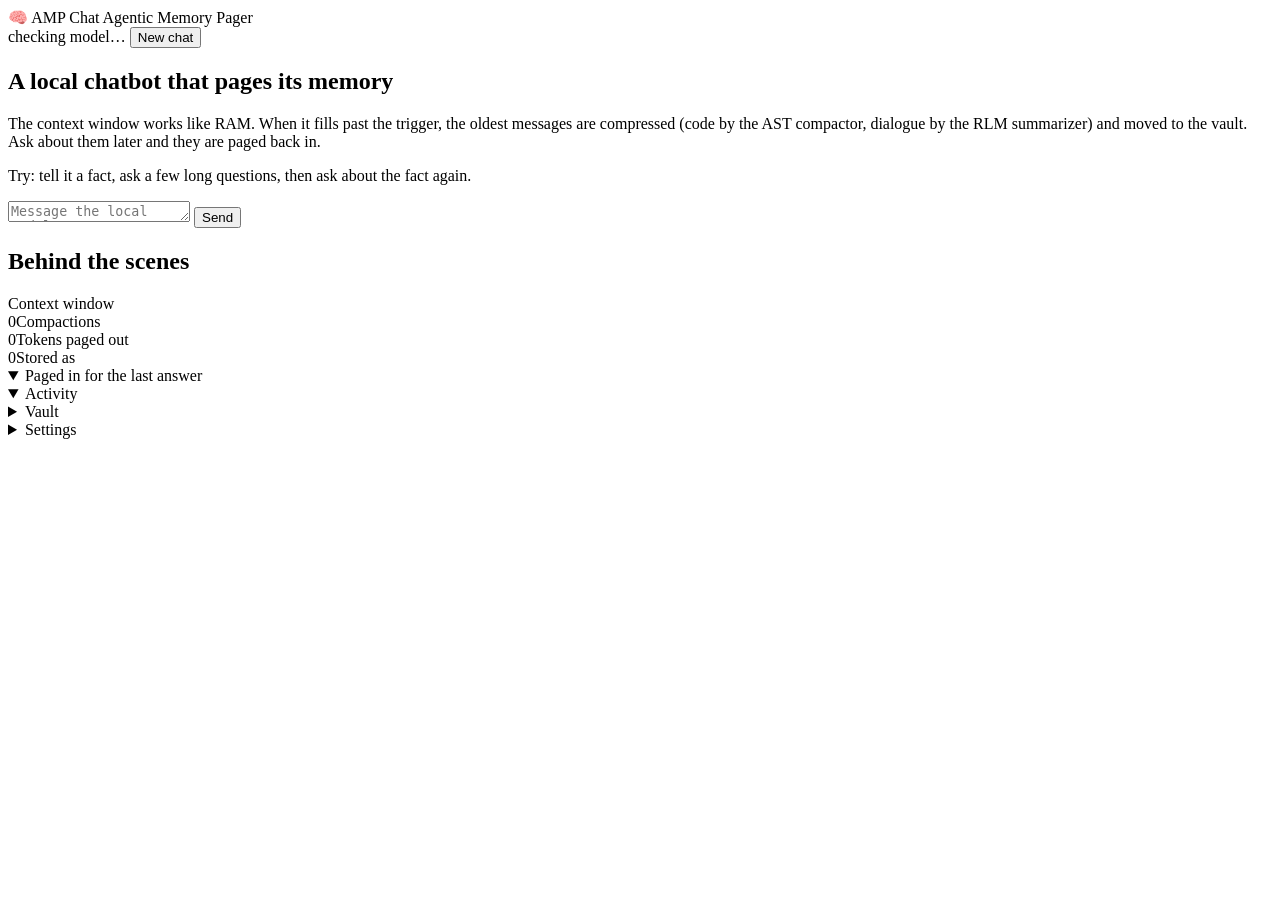
==== app/static/index.html @ 4a5c44e5 "Replace the Streamlit UI with a plain web app app/static/ is the UI in plain HTML, CSS and JavaScrip" ====
<!DOCTYPE html>
<html lang="en">
<head>
  <meta charset="utf-8">
  <meta name="viewport" content="width=device-width, initial-scale=1">
  <title>AMP Chat</title>
  <link rel="stylesheet" href="/static/style.css">
</head>
<body>
  <header class="topbar">
    <div class="brand">
      <span class="logo">🧠</span>
      <span class="name">AMP Chat</span>
      <span class="sub">Agentic Memory Pager</span>
    </div>
    <div class="topbar-right">
      <span id="model" class="pill">checking model…</span>
      <button id="new-chat" class="ghost" type="button">New chat</button>
    </div>
  </header>

  <main class="layout">
    <section class="chat" aria-label="Chat">
      <div id="messages" class="messages" aria-live="polite">
        <div id="empty" class="empty">
          <h2>A local chatbot that pages its memory</h2>
          <p>The context window works like RAM. When it fills past the trigger, the oldest messages
            are compressed (code by the AST compactor, dialogue by the RLM summarizer) and moved to the
            vault. Ask about them later and they are paged back in.</p>
          <p class="hint">Try: tell it a fact, ask a few long questions, then ask about the fact again.</p>
        </div>
      </div>
      <div id="error" class="error" role="alert" hidden></div>
      <form id="composer" class="composer">
        <textarea id="input" rows="1" placeholder="Message the local model…   Enter to send · Shift+Enter for a new line"></textarea>
        <button id="send" type="submit">Send</button>
      </form>
    </section>

    <aside class="panel" aria-label="Behind the scenes">
      <h2>Behind the scenes</h2>

      <div class="card">
        <div class="meter-label"><span>Context window</span><span id="meter-text"></span></div>
        <div class="meter">
          <div id="meter-fill" class="fill"></div>
          <div id="meter-target" class="mark target" title="Background compaction stops here"></div>
          <div id="meter-trigger" class="mark trigger" title="Compaction starts here"></div>
        </div>
        <div id="meter-note" class="note"></div>
        <div id="reclaiming" class="reclaiming" hidden>🗜️ Compacting old messages in the background…</div>
      </div>

      <div class="stats">
        <div class="stat"><span id="stat-compactions">0</span><label>Compactions</label></div>
        <div class="stat"><span id="stat-out">0</span><label>Tokens paged out</label></div>
        <div class="stat"><span id="stat-stored">0</span><label>Stored as</label></div>
      </div>

      <details class="card" open>
        <summary>Paged in for the last answer</summary>
        <div id="paged" class="list-box"></div>
      </details>

      <details class="card" open>
        <summary>Activity</summary>
        <div id="activity" class="list-box"></div>
      </details>

      <details class="card">
        <summary id="vault-title">Vault</summary>
        <div id="vault" class="list-box"></div>
      </details>

      <details class="card">
        <summary>Settings</summary>
        <label class="setting">
          <span>Context window <output id="limit-out"></output></span>
          <input id="limit" type="range" min="1024" max="6144" step="256">
        </label>
        <label class="setting">
          <span>Compact when this full <output id="threshold-out"></output></span>
          <input id="threshold" type="range" min="50" max="95" step="5">
        </label>
        <label class="setting toggle">
          <input id="background" type="checkbox"> Compact in the background
        </label>
        <p class="note">The window is small on purpose so paging is easy to see. The model itself
          reads up to 8,192 tokens. Changes apply from the next message.</p>
      </details>
    </aside>
  </main>

  <script src="/static/app.js"></script>
</body>
</html>
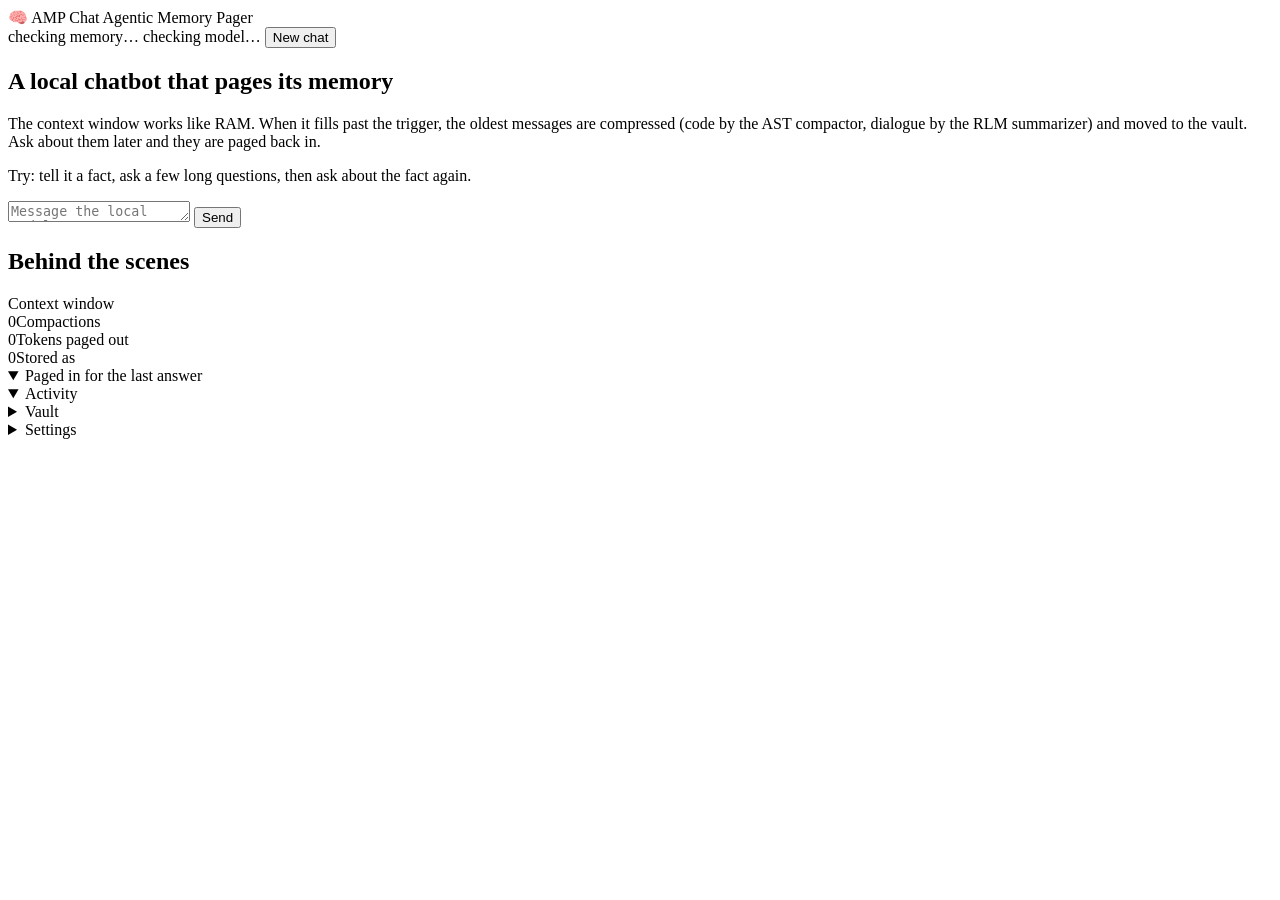
==== commit 41b869b3: "Let AMP Chat use the memory server over MCP python -m app.server --mcp-url http://localhost:8001/mcp" ====
--- a/app/static/index.html
+++ b/app/static/index.html
@@ -14,6 +14,7 @@
       <span class="sub">Agentic Memory Pager</span>
     </div>
     <div class="topbar-right">
+      <span id="vault-mode" class="pill" title="How the chat reaches the memory server">checking memory…</span>
       <span id="model" class="pill">checking model…</span>
       <button id="new-chat" class="ghost" type="button">New chat</button>
     </div>
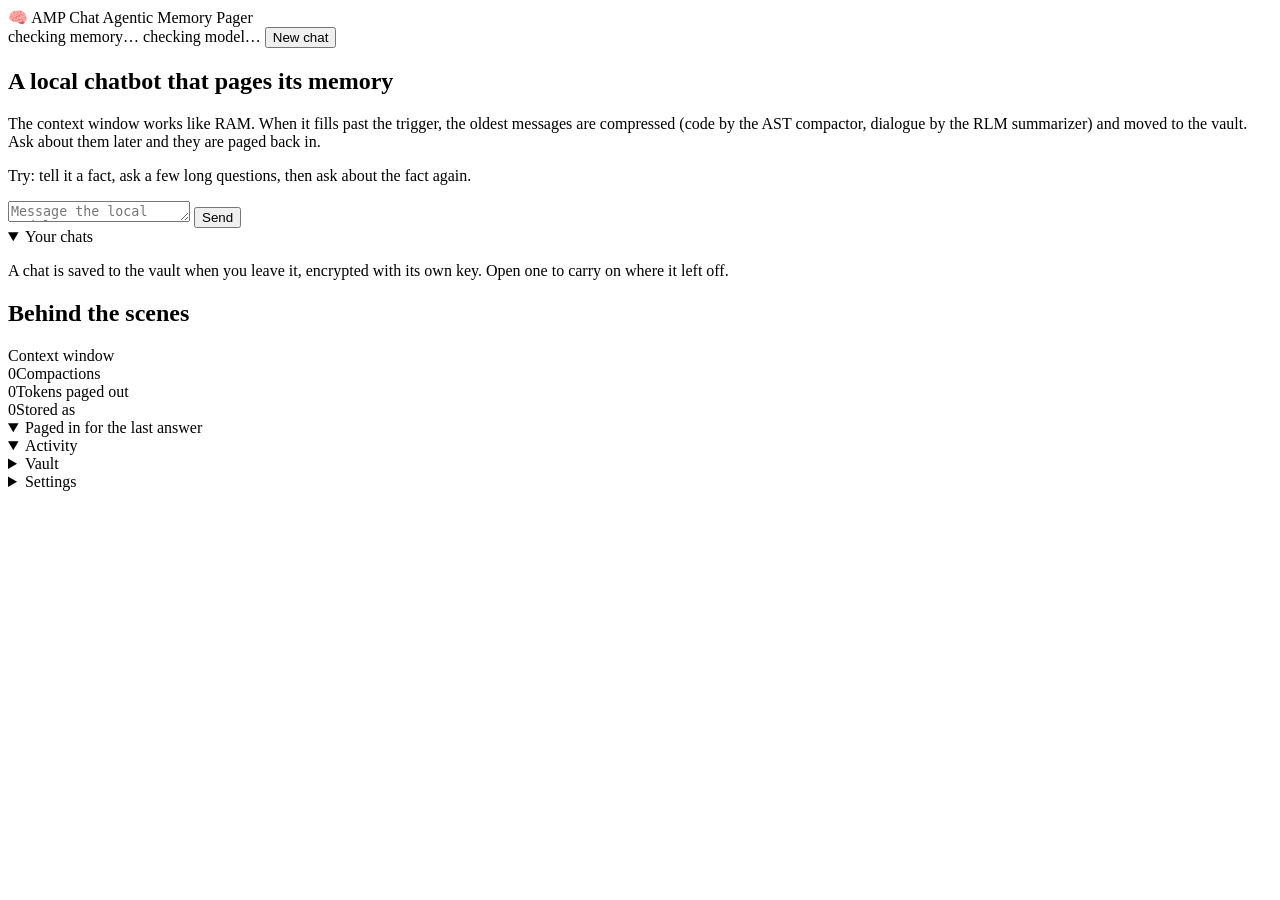
==== commit 51170d2e: "Save a chat when it is left, and reopen old chats - Leaving a chat (New chat, or opening another) fi" ====
--- a/app/static/index.html
+++ b/app/static/index.html
@@ -23,6 +23,7 @@
   <main class="layout">
     <section class="chat" aria-label="Chat">
       <div id="messages" class="messages" aria-live="polite">
+        <div id="resume" class="resume" hidden></div>
         <div id="empty" class="empty">
           <h2>A local chatbot that pages its memory</h2>
           <p>The context window works like RAM. When it fills past the trigger, the oldest messages
@@ -31,6 +32,7 @@
           <p class="hint">Try: tell it a fact, ask a few long questions, then ask about the fact again.</p>
         </div>
       </div>
+      <div id="notice" class="notice" role="status" hidden></div>
       <div id="error" class="error" role="alert" hidden></div>
       <form id="composer" class="composer">
         <textarea id="input" rows="1" placeholder="Message the local model…   Enter to send · Shift+Enter for a new line"></textarea>
@@ -39,6 +41,13 @@
     </section>
 
     <aside class="panel" aria-label="Behind the scenes">
+      <details class="card chats-card" open>
+        <summary>Your chats</summary>
+        <div id="chats" class="list-box"></div>
+        <p class="note">A chat is saved to the vault when you leave it, encrypted with its own key.
+          Open one to carry on where it left off.</p>
+      </details>
+
       <h2>Behind the scenes</h2>
 
       <div class="card">
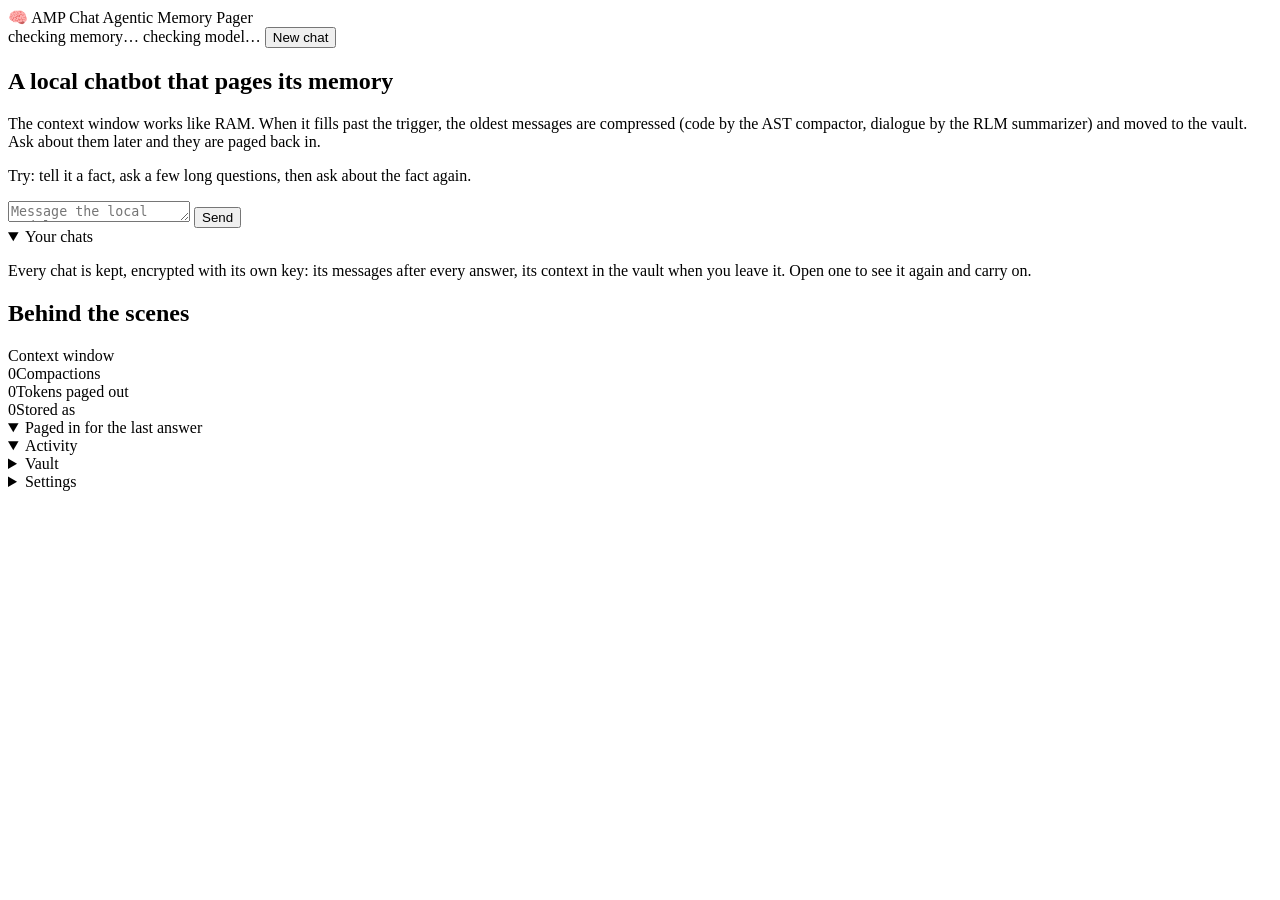
==== commit 2740adb1: "Merge feature/chat-transcript: reopened chats show their old messages" ====
--- a/app/static/index.html
+++ b/app/static/index.html
@@ -44,8 +44,8 @@
       <details class="card chats-card" open>
         <summary>Your chats</summary>
         <div id="chats" class="list-box"></div>
-        <p class="note">A chat is saved to the vault when you leave it, encrypted with its own key.
-          Open one to carry on where it left off.</p>
+        <p class="note">Every chat is kept, encrypted with its own key: its messages after every answer,
+          its context in the vault when you leave it. Open one to see it again and carry on.</p>
       </details>
 
       <h2>Behind the scenes</h2>
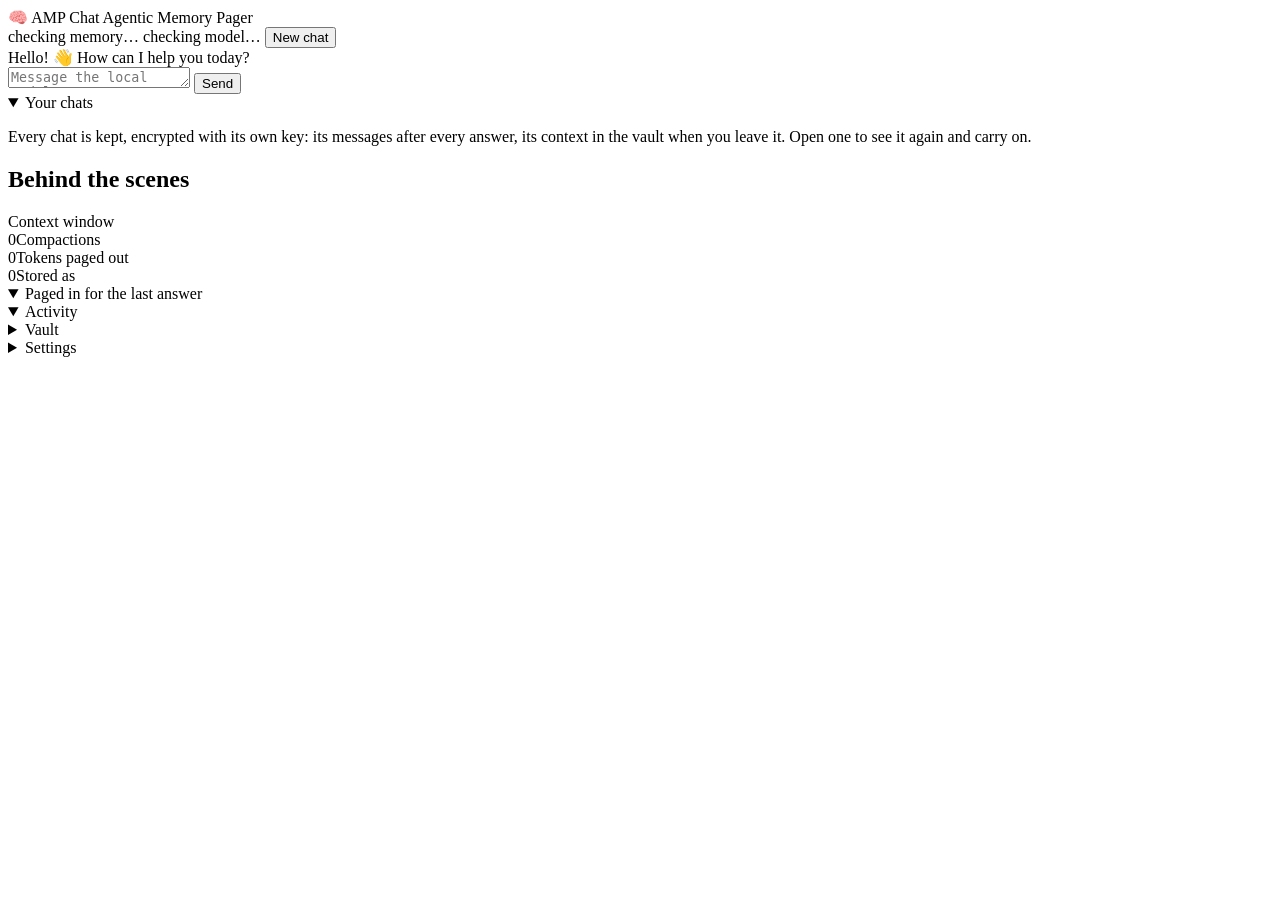
==== commit d773b3ba: "Merge fix/chat-switch-ui: new chat greets, old chats show their messages" ====
--- a/app/static/index.html
+++ b/app/static/index.html
@@ -24,12 +24,8 @@
     <section class="chat" aria-label="Chat">
       <div id="messages" class="messages" aria-live="polite">
         <div id="resume" class="resume" hidden></div>
-        <div id="empty" class="empty">
-          <h2>A local chatbot that pages its memory</h2>
-          <p>The context window works like RAM. When it fills past the trigger, the oldest messages
-            are compressed (code by the AST compactor, dialogue by the RLM summarizer) and moved to the
-            vault. Ask about them later and they are paged back in.</p>
-          <p class="hint">Try: tell it a fact, ask a few long questions, then ask about the fact again.</p>
+        <div id="empty" class="greet">
+          <div class="bubble">Hello! 👋 How can I help you today?</div>
         </div>
       </div>
       <div id="notice" class="notice" role="status" hidden></div>
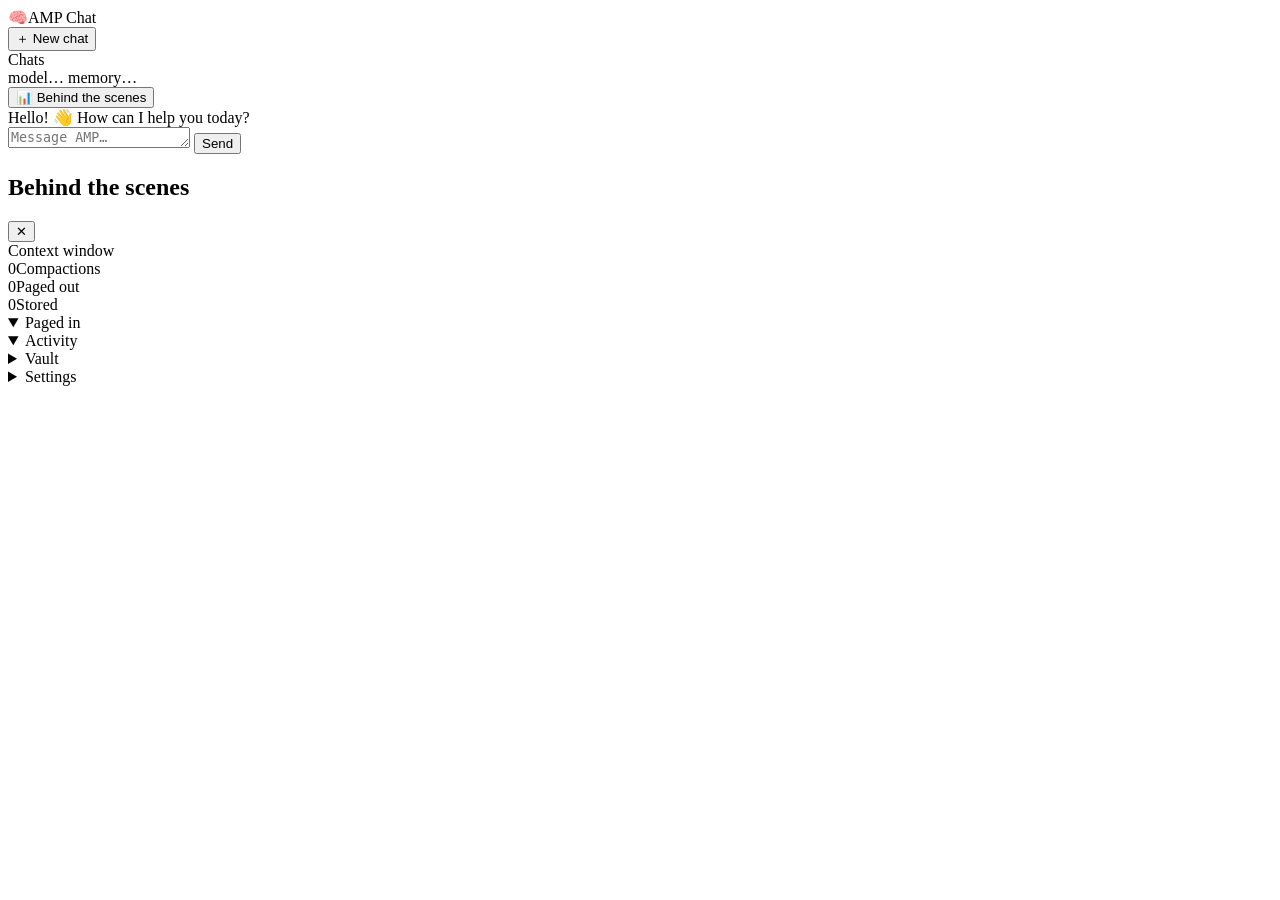
==== commit 0db89e31: "Chat page: chats in a sidebar, a closable stats panel, no explanation text - The chats are listed in" ====
--- a/app/static/index.html
+++ b/app/static/index.html
@@ -7,23 +7,23 @@
   <link rel="stylesheet" href="/static/style.css">
 </head>
 <body>
-  <header class="topbar">
-    <div class="brand">
-      <span class="logo">🧠</span>
-      <span class="name">AMP Chat</span>
-      <span class="sub">Agentic Memory Pager</span>
-    </div>
-    <div class="topbar-right">
-      <span id="vault-mode" class="pill" title="How the chat reaches the memory server">checking memory…</span>
-      <span id="model" class="pill">checking model…</span>
-      <button id="new-chat" class="ghost" type="button">New chat</button>
-    </div>
-  </header>
+  <div id="app" class="app panel-closed">
+    <nav class="sidebar" aria-label="Chats">
+      <div class="brand"><span class="logo">🧠</span><span class="name">AMP Chat</span></div>
+      <button id="new-chat" class="new-chat" type="button">＋ New chat</button>
+      <div class="side-label">Chats</div>
+      <div id="chats" class="chat-list"></div>
+    </nav>
 
-  <main class="layout">
     <section class="chat" aria-label="Chat">
+      <header class="chatbar">
+        <div class="status">
+          <span id="model" class="pill">model…</span>
+          <span id="vault-mode" class="pill">memory…</span>
+        </div>
+        <button id="toggle-panel" class="ghost" type="button" aria-controls="panel" aria-expanded="false">📊 Behind the scenes</button>
+      </header>
       <div id="messages" class="messages" aria-live="polite">
-        <div id="resume" class="resume" hidden></div>
         <div id="empty" class="greet">
           <div class="bubble">Hello! 👋 How can I help you today?</div>
         </div>
@@ -31,40 +31,35 @@
       <div id="notice" class="notice" role="status" hidden></div>
       <div id="error" class="error" role="alert" hidden></div>
       <form id="composer" class="composer">
-        <textarea id="input" rows="1" placeholder="Message the local model…   Enter to send · Shift+Enter for a new line"></textarea>
+        <textarea id="input" rows="1" placeholder="Message AMP…"></textarea>
         <button id="send" type="submit">Send</button>
       </form>
     </section>
 
-    <aside class="panel" aria-label="Behind the scenes">
-      <details class="card chats-card" open>
-        <summary>Your chats</summary>
-        <div id="chats" class="list-box"></div>
-        <p class="note">Every chat is kept, encrypted with its own key: its messages after every answer,
-          its context in the vault when you leave it. Open one to see it again and carry on.</p>
-      </details>
-
-      <h2>Behind the scenes</h2>
+    <aside id="panel" class="panel" aria-label="Behind the scenes">
+      <div class="panel-head">
+        <h2>Behind the scenes</h2>
+        <button id="close-panel" class="icon-btn" type="button" aria-label="Close">✕</button>
+      </div>
 
       <div class="card">
         <div class="meter-label"><span>Context window</span><span id="meter-text"></span></div>
         <div class="meter">
           <div id="meter-fill" class="fill"></div>
-          <div id="meter-target" class="mark target" title="Background compaction stops here"></div>
-          <div id="meter-trigger" class="mark trigger" title="Compaction starts here"></div>
+          <div id="meter-target" class="mark target"></div>
+          <div id="meter-trigger" class="mark trigger"></div>
         </div>
-        <div id="meter-note" class="note"></div>
-        <div id="reclaiming" class="reclaiming" hidden>🗜️ Compacting old messages in the background…</div>
+        <div id="reclaiming" class="reclaiming" hidden>🗜️ Compacting…</div>
       </div>
 
       <div class="stats">
         <div class="stat"><span id="stat-compactions">0</span><label>Compactions</label></div>
-        <div class="stat"><span id="stat-out">0</span><label>Tokens paged out</label></div>
-        <div class="stat"><span id="stat-stored">0</span><label>Stored as</label></div>
+        <div class="stat"><span id="stat-out">0</span><label>Paged out</label></div>
+        <div class="stat"><span id="stat-stored">0</span><label>Stored</label></div>
       </div>
 
       <details class="card" open>
-        <summary>Paged in for the last answer</summary>
+        <summary>Paged in</summary>
         <div id="paged" class="list-box"></div>
       </details>
 
@@ -85,17 +80,15 @@
           <input id="limit" type="range" min="1024" max="6144" step="256">
         </label>
         <label class="setting">
-          <span>Compact when this full <output id="threshold-out"></output></span>
+          <span>Compact at <output id="threshold-out"></output></span>
           <input id="threshold" type="range" min="50" max="95" step="5">
         </label>
         <label class="setting toggle">
           <input id="background" type="checkbox"> Compact in the background
         </label>
-        <p class="note">The window is small on purpose so paging is easy to see. The model itself
-          reads up to 8,192 tokens. Changes apply from the next message.</p>
       </details>
     </aside>
-  </main>
+  </div>
 
   <script src="/static/app.js"></script>
 </body>
